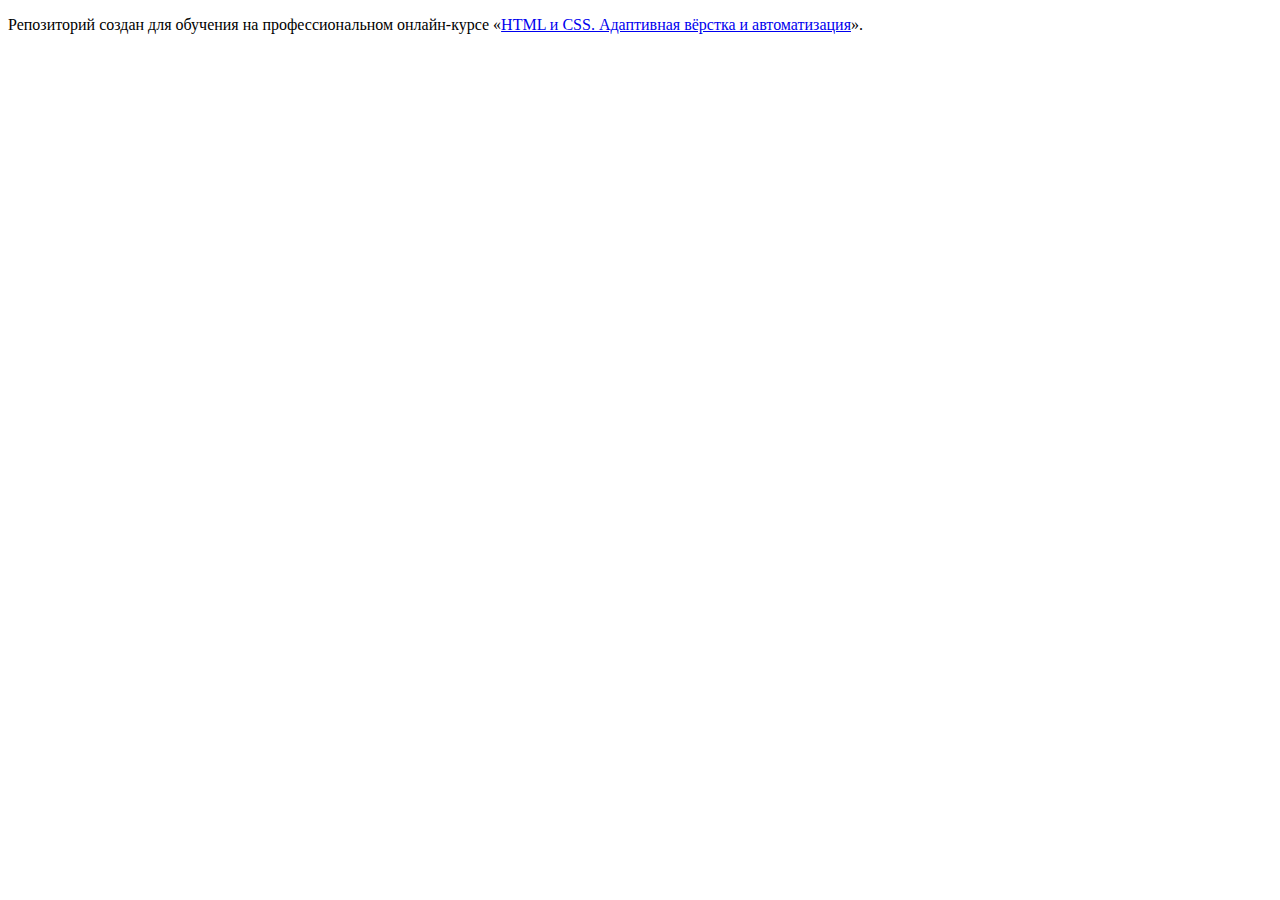
==== source/index.html @ 0b7d7660 ":cat:" ====
<!DOCTYPE html>
<html lang="ru">
  <head>
    <meta charset="utf-8">
    <title>HTML Academy: Мишка</title>
  </head>
  <body>

    <p>Репозиторий создан для обучения на профессиональном онлайн‑курсе «<a href="https://htmlacademy.ru/intensive/adaptive">HTML и CSS. Адаптивная вёрстка и автоматизация</a>».</p>

  </body>
</html>
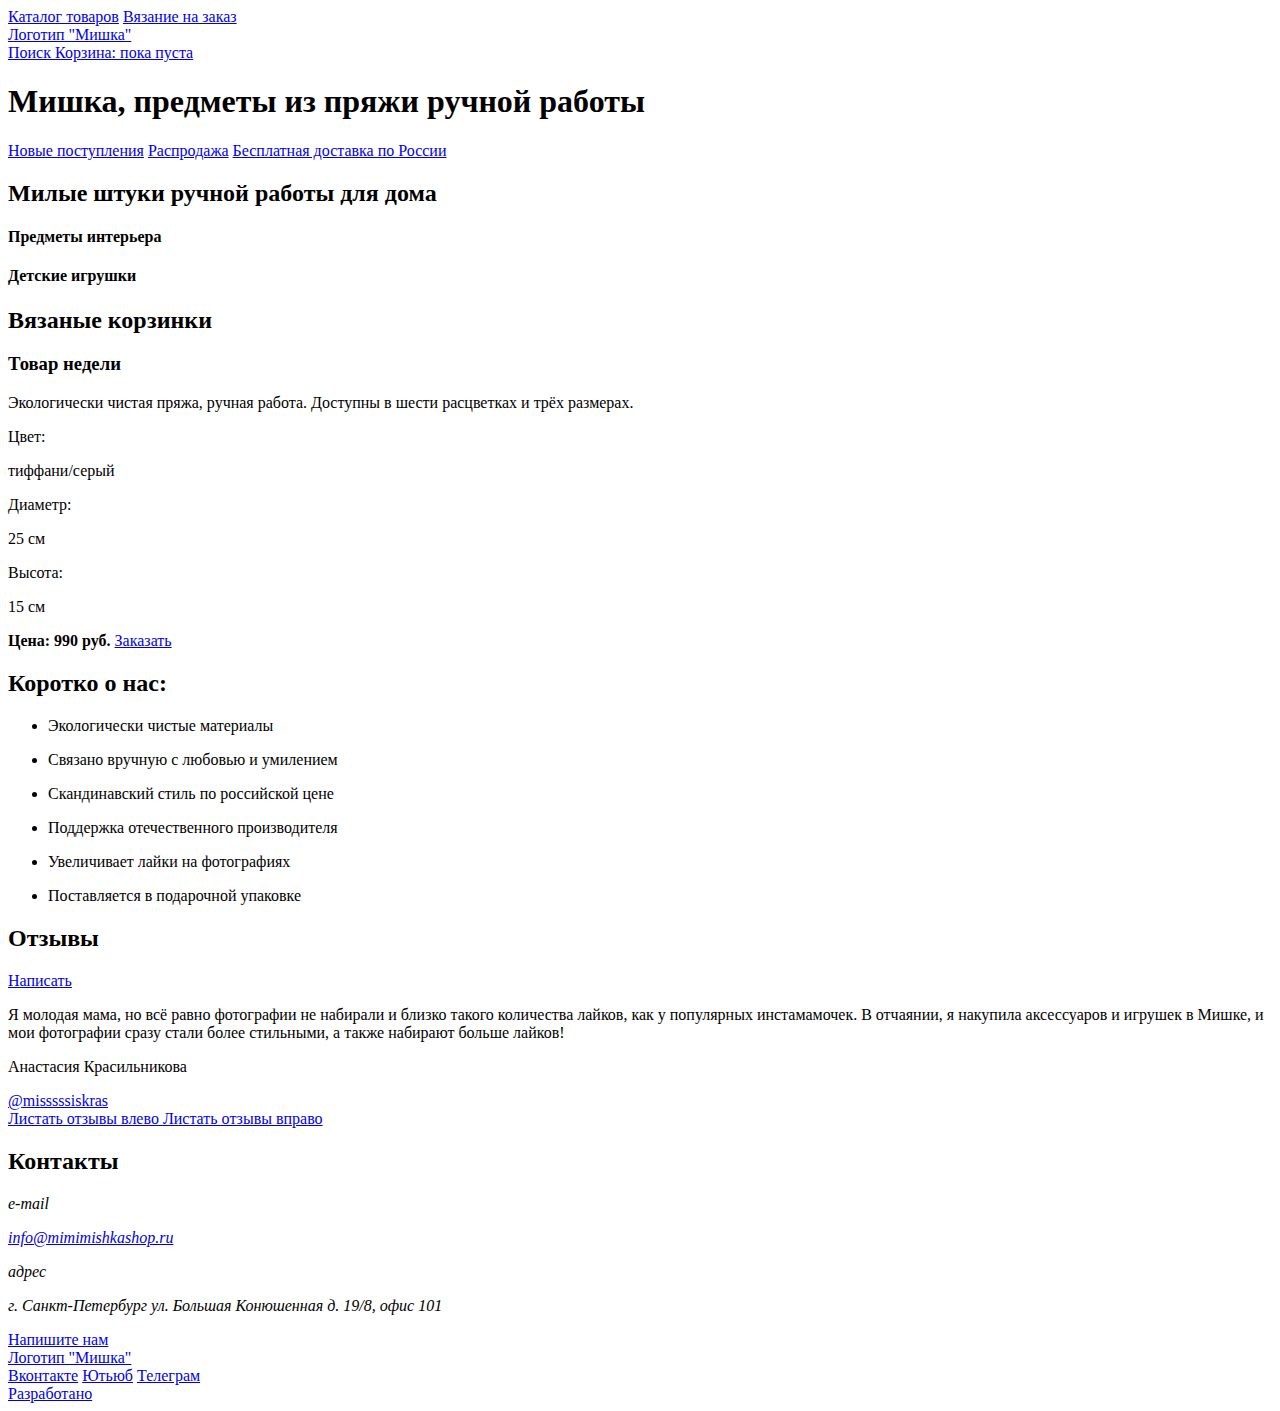
==== commit bfe49399: "Первичная вёрстка главной страницы Desktop" ====
--- a/source/index.html
+++ b/source/index.html
@@ -1,12 +1,141 @@
 <!DOCTYPE html>
 <html lang="ru">
-  <head>
-    <meta charset="utf-8">
-    <title>HTML Academy: Мишка</title>
-  </head>
-  <body>
 
-    <p>Репозиторий создан для обучения на профессиональном онлайн‑курсе «<a href="https://htmlacademy.ru/intensive/adaptive">HTML и CSS. Адаптивная вёрстка и автоматизация</a>».</p>
+<head>
+  <meta charset="utf-8">
+  <title>HTML Academy: Мишка</title>
+</head>
 
-  </body>
+<body>
+
+  <header class="header">
+    <nav class="navigation">
+      <div class="navigation__product-choice">
+        <a class="product-choice__link" href="#">Каталог товаров</a>
+        <a class="product-choice__form" href="#">Вязание на заказ</a>
+      </div>
+      <a class="navigation__logo" href="#">Логотип "Мишка"</a>
+      <div class="navigation__user-block">
+        <a class="user-block__search" href="#">
+          <span class="visually-hidden">Поиск</span>
+        </a>
+        <a class="user-block__cart" href="#">Корзина: пока пуста</a>
+      </div>
+    </nav>
+  </header>
+
+  <main>
+    <h1 class="visually-hidden">Мишка, предметы из пряжи ручной работы</h1>
+    <section class="main-idea">
+      <div class="useful-links">
+        <a class="useful-links__novelties" href="#">Новые поступления</a>
+        <a class="useful-links__sale" href="#">Распродажа</a>
+        <a class="useful-links__delivery" href="#">Бесплатная доставка по России</a>
+      </div>
+      <h2 class="main-idea__header">Милые штуки ручной работы для дома</h2>
+    </section>
+    <div class="product-types">
+      <article class="product-type">
+        <h4 class="product-type_header">Предметы интерьера</h4>
+      </article>
+      <article class="product-type">
+        <h4 class="product-type_header">Детские игрушки</h4>
+      </article>
+    </div>
+    <section class="fresh-product">
+      <h2 class="fresh-product__header">Вязаные корзинки</h2>
+      <h3 class="fresh-product__mark">Товар недели</h3>
+      <p class="fresh-product__description">Экологически чистая пряжа, ручная работа. Доступны в шести расцветках и трёх
+        размерах.</p>
+      <!-- Выбор между сеточкой на grid-ах и классической таблицей -->
+      <div class="fresh-product__parameters">
+        <p class="fresh-product__parameter">Цвет:</p>
+        <p class="fresh-product__parameter">тиффани/серый</p>
+        <p class="fresh-product__parameter">Диаметр:</p>
+        <p class="fresh-product__parameter">25 см</p>
+        <p class="fresh-product__parameter">Высота:</p>
+        <p class="fresh-product__parameter">15 см</p>
+      </div>
+      <!-- <table class="fresh-product__parameters">
+        <tr>
+          <th>Цвет:</th>
+          <th>тиффани/серый</th>
+        </tr>
+        <tr>
+          <th>Диаметр:</th>
+          <th>25 см</th>
+        </tr>
+        <tr>
+          <th>Высота:</th>
+          <th>15 см</th>
+        </tr>
+      </table> -->
+      <b class="fresh-product__price">Цена: 990 руб.</b>
+      <a class="button fresh-product__button" href="#">Заказать</a>
+    </section>
+    <section class="about-craft">
+      <h2 class="about-craft__header">Коротко о нас:</h2>
+      <ul class="advantages">
+        <li class="advantage-item">
+          <p class="advantage-item__text">Экологически чистые материалы</p>
+        </li>
+        <li class="advantage-item">
+          <p class="advantage-item__text">Связано вручную с любовью и умилением</p>
+        </li>
+        <li class="advantage-item">
+          <p class="advantage-item__text">Скандинавский стиль по российской цене</p>
+        </li>
+        <li class="advantage-item">
+          <p class="advantage-item__text">Поддержка отечественного производителя</p>
+        </li>
+        <li class="advantage-item">
+          <p class="advantage-item__text">Увеличивает лайки на фотографиях</p>
+        </li>
+        <li class="advantage-item">
+          <p class="advantage-item__text">Поставляется в подарочной упаковке</p>
+        </li>
+      </ul>
+    </section>
+    <section class="review-slider">
+      <h2 class="review-slider__header">Отзывы</h2>
+      <a class="button review-slider_button" href="#">Написать</a>
+      <p class="review-slider__text">Я молодая мама, но всё равно фотографии не набирали и близко такого количества
+        лайков,
+        как у популярных инстамамочек. В отчаянии, я накупила аксессуаров и игрушек в Мишке, и мои фотографии сразу
+        стали более стильными, а также набирают больше лайков!</p>
+      <div class="review-slider__author">
+        <p class="review-slider__author-name">Анастасия Красильникова</p>
+        <a class="review-slider__author-link" href="https://www.instagram.com/misssssiskras">@misssssiskras</a>
+      </div>
+      <a class="review-slider__left-button" href="#">
+        <span class="visually-hidden">Листать отзывы влево</span>
+      </a>
+      <a class="review-slider__rigth-button" href="#">
+        <span class="visually-hidden">Листать отзывы вправо</span>
+      </a>
+    </section>
+    <section class="contacts">
+      <h2 class="contacts__header">Контакты</h2>
+      <address class="contacts__block">
+        <p class="contacts__email-label">e-mail</p>
+        <a class="contacts_email" href="mailto:info@mimimishkashop.ru">info@mimimishkashop.ru</a>
+        <p class="contacts__address-label">адрес</p>
+        <p class="contacts__address">г. Санкт-Петербург ул. Большая Конюшенная д. 19/8, офис 101</p>
+      </address>
+      <a class="button contacts__button" href="#">Напишите нам</a>
+    </section>
+  </main>
+
+  <footer class="footer">
+    <a class="footer__logo" href="#">Логотип "Мишка"</a>
+    <div class="footer__social">
+      <a class="footer__vk" href="#"><span class="visually-hidden">Вконтакте</span></a>
+      <a class="footer__youtube" href="#"><span class="visually-hidden">Ютьюб</span></a>
+      <a class="footer__telegram" href="#"><span class="visually-hidden">Телеграм</span></a>
+    </div>
+    <a class="footer__developer" href="#">Разработано</a>
+  </footer>
+
+</body>
+
 </html>
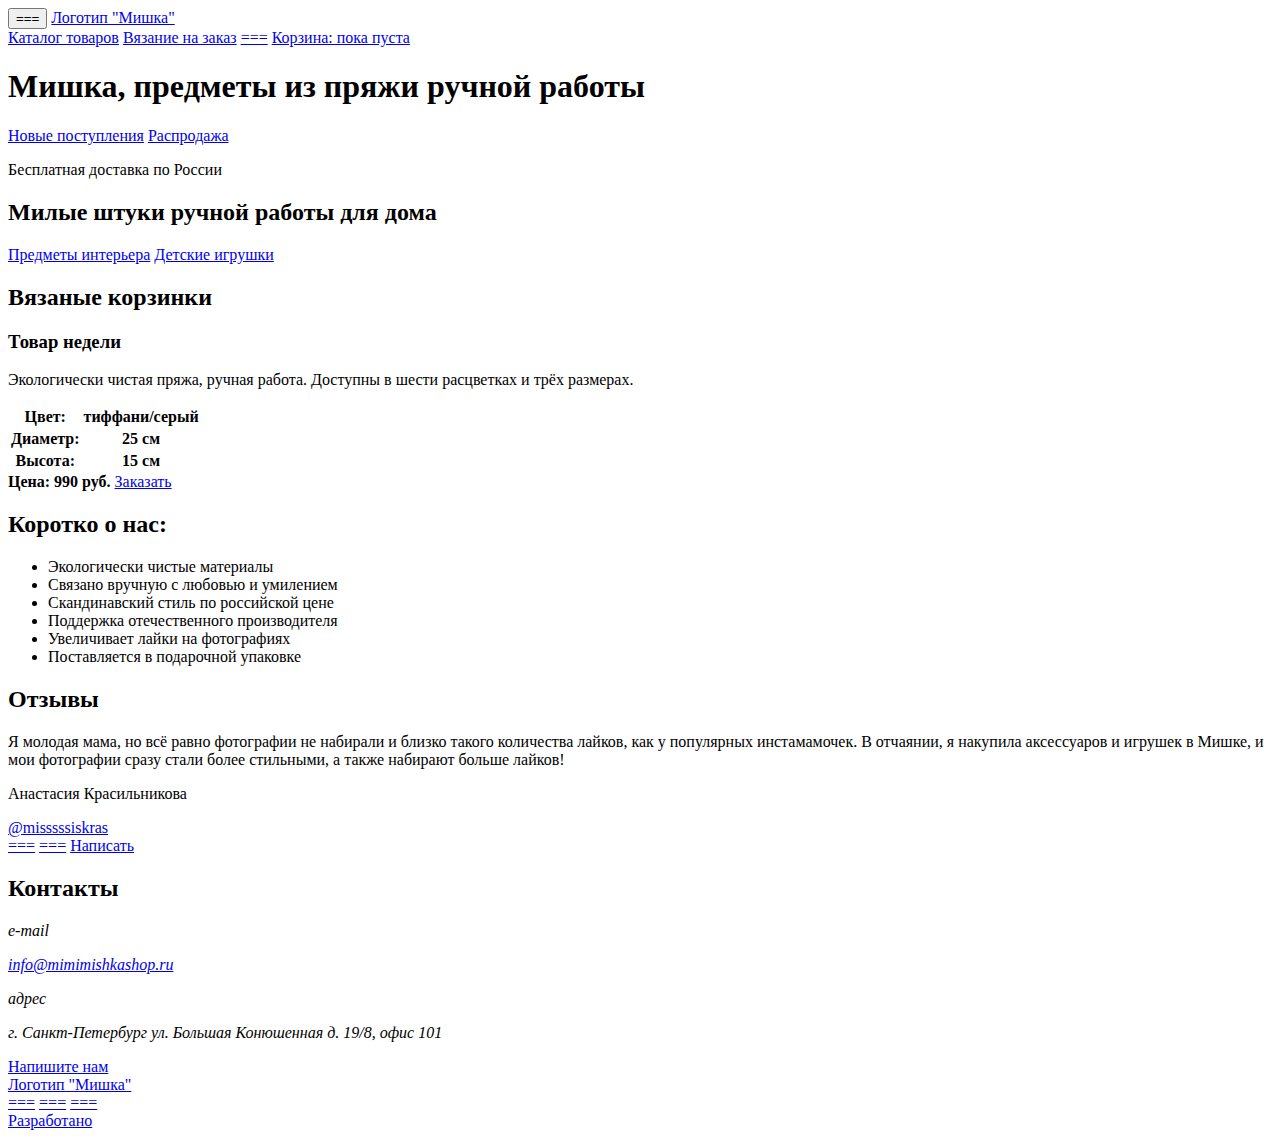
==== commit 91769ef1: "Изменения в файле gitignore" ====
--- a/source/index.html
+++ b/source/index.html
@@ -4,59 +4,43 @@
 <head>
   <meta charset="utf-8">
   <title>HTML Academy: Мишка</title>
+  <link rel="stylesheet" href="source/css/style.css"">
 </head>
 
 <body>
 
   <header class="header">
     <nav class="navigation">
-      <div class="navigation__product-choice">
-        <a class="product-choice__link" href="#">Каталог товаров</a>
-        <a class="product-choice__form" href="#">Вязание на заказ</a>
-      </div>
+      <button class="navigation__button" type="button" aria-label="Развернуть меню">===</button>
       <a class="navigation__logo" href="#">Логотип "Мишка"</a>
-      <div class="navigation__user-block">
-        <a class="user-block__search" href="#">
-          <span class="visually-hidden">Поиск</span>
-        </a>
-        <a class="user-block__cart" href="#">Корзина: пока пуста</a>
+      <div class="navigation-menu">
+        <a class="navigation-menu_link navigation-menu__link--main" href="#">Каталог товаров</a>
+        <a class="navigation-menu_link" href="#">Вязание на заказ</a>
+        <a class="navigation-menu_link navigation-menu__link--icon" href="#" aria-label="Поиск">===</a>
+        <a class="navigation-menu__link navigation-menu__link--icon" href="#">Корзина: пока пуста</a>
       </div>
     </nav>
   </header>
 
+
   <main>
     <h1 class="visually-hidden">Мишка, предметы из пряжи ручной работы</h1>
     <section class="main-idea">
-      <div class="useful-links">
-        <a class="useful-links__novelties" href="#">Новые поступления</a>
-        <a class="useful-links__sale" href="#">Распродажа</a>
-        <a class="useful-links__delivery" href="#">Бесплатная доставка по России</a>
-      </div>
+      <a class="main-idea__novelties" href="#">Новые поступления</a>
+      <a class="main-idea__sale" href="#">Распродажа</a>
+      <p class="main-idea__delivery">Бесплатная доставка по России</p>
       <h2 class="main-idea__header">Милые штуки ручной работы для дома</h2>
     </section>
-    <div class="product-types">
-      <article class="product-type">
-        <h4 class="product-type_header">Предметы интерьера</h4>
-      </article>
-      <article class="product-type">
-        <h4 class="product-type_header">Детские игрушки</h4>
-      </article>
-    </div>
+    <section class="product-type" aria-label="Тип товара">
+      <a class="product-type__interior" href="#">Предметы интерьера</a>
+      <a class="product-type__toys" href="#">Детские игрушки</a>
+    </section>
     <section class="fresh-product">
       <h2 class="fresh-product__header">Вязаные корзинки</h2>
       <h3 class="fresh-product__mark">Товар недели</h3>
       <p class="fresh-product__description">Экологически чистая пряжа, ручная работа. Доступны в шести расцветках и трёх
         размерах.</p>
-      <!-- Выбор между сеточкой на grid-ах и классической таблицей -->
-      <div class="fresh-product__parameters">
-        <p class="fresh-product__parameter">Цвет:</p>
-        <p class="fresh-product__parameter">тиффани/серый</p>
-        <p class="fresh-product__parameter">Диаметр:</p>
-        <p class="fresh-product__parameter">25 см</p>
-        <p class="fresh-product__parameter">Высота:</p>
-        <p class="fresh-product__parameter">15 см</p>
-      </div>
-      <!-- <table class="fresh-product__parameters">
+      <table class="fresh-product__parameters">
         <tr>
           <th>Цвет:</th>
           <th>тиффани/серый</th>
@@ -69,36 +53,36 @@
           <th>Высота:</th>
           <th>15 см</th>
         </tr>
-      </table> -->
+      </table>
       <b class="fresh-product__price">Цена: 990 руб.</b>
       <a class="button fresh-product__button" href="#">Заказать</a>
     </section>
     <section class="about-craft">
       <h2 class="about-craft__header">Коротко о нас:</h2>
       <ul class="advantages">
-        <li class="advantage-item">
-          <p class="advantage-item__text">Экологически чистые материалы</p>
+        <li class="advantages__item">
+          Экологически чистые материалы
         </li>
-        <li class="advantage-item">
-          <p class="advantage-item__text">Связано вручную с любовью и умилением</p>
+        <li class="advantages__item">
+          Связано вручную с любовью и умилением
         </li>
-        <li class="advantage-item">
-          <p class="advantage-item__text">Скандинавский стиль по российской цене</p>
+        <li class="advantages__item">
+          Скандинавский стиль по российской цене
         </li>
-        <li class="advantage-item">
-          <p class="advantage-item__text">Поддержка отечественного производителя</p>
+        <li class="advantages__item">
+          Поддержка отечественного производителя
         </li>
-        <li class="advantage-item">
-          <p class="advantage-item__text">Увеличивает лайки на фотографиях</p>
+        <li class="advantages__item">
+          Увеличивает лайки на фотографиях
         </li>
-        <li class="advantage-item">
-          <p class="advantage-item__text">Поставляется в подарочной упаковке</p>
+        <li class="advantages__item">
+          Поставляется в подарочной упаковке
         </li>
       </ul>
     </section>
     <section class="review-slider">
       <h2 class="review-slider__header">Отзывы</h2>
-      <a class="button review-slider_button" href="#">Написать</a>
+
       <p class="review-slider__text">Я молодая мама, но всё равно фотографии не набирали и близко такого количества
         лайков,
         как у популярных инстамамочек. В отчаянии, я накупила аксессуаров и игрушек в Мишке, и мои фотографии сразу
@@ -107,18 +91,15 @@
         <p class="review-slider__author-name">Анастасия Красильникова</p>
         <a class="review-slider__author-link" href="https://www.instagram.com/misssssiskras">@misssssiskras</a>
       </div>
-      <a class="review-slider__left-button" href="#">
-        <span class="visually-hidden">Листать отзывы влево</span>
-      </a>
-      <a class="review-slider__rigth-button" href="#">
-        <span class="visually-hidden">Листать отзывы вправо</span>
-      </a>
+      <a class="review-slider__left-button" href="#" aria-label="Листать отзывы вправо">===</a>
+      <a class="review-slider__rigth-button" href="#" aria-label="Листать отзывы влево">===</a>
+      <a class="button review-slider__button" href="#">Написать</a>
     </section>
     <section class="contacts">
       <h2 class="contacts__header">Контакты</h2>
       <address class="contacts__block">
         <p class="contacts__email-label">e-mail</p>
-        <a class="contacts_email" href="mailto:info@mimimishkashop.ru">info@mimimishkashop.ru</a>
+        <a class="contacts__email" href="mailto:info@mimimishkashop.ru">info@mimimishkashop.ru</a>
         <p class="contacts__address-label">адрес</p>
         <p class="contacts__address">г. Санкт-Петербург ул. Большая Конюшенная д. 19/8, офис 101</p>
       </address>
@@ -128,10 +109,10 @@
 
   <footer class="footer">
     <a class="footer__logo" href="#">Логотип "Мишка"</a>
-    <div class="footer__social">
-      <a class="footer__vk" href="#"><span class="visually-hidden">Вконтакте</span></a>
-      <a class="footer__youtube" href="#"><span class="visually-hidden">Ютьюб</span></a>
-      <a class="footer__telegram" href="#"><span class="visually-hidden">Телеграм</span></a>
+    <div class="social">
+      <a class="social__vk" href="#" aria-label="ВКонтакте">===</a>
+      <a class="social__youtube" href="#" aria-label="Ютьюб">===</a>
+      <a class="social__telegram" href="#" aria-label="Телеграм">===</a>
     </div>
     <a class="footer__developer" href="#">Разработано</a>
   </footer>
